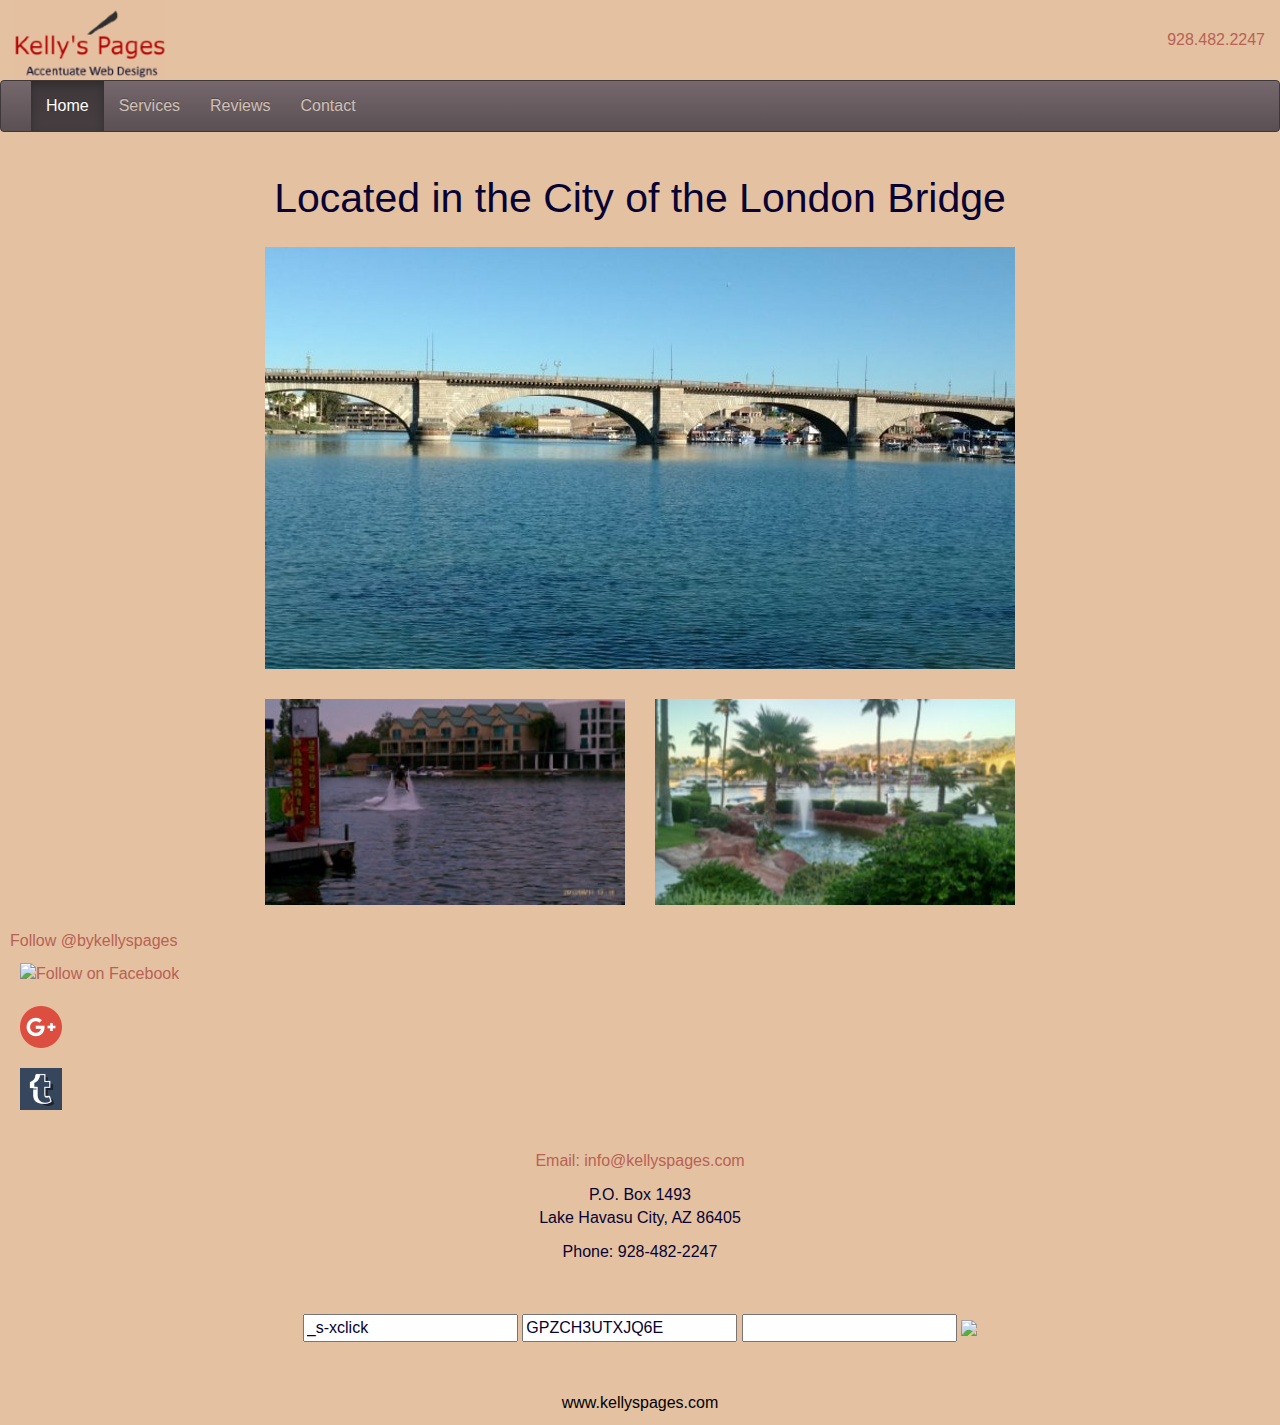
==== contact.html @ 7570f904 "Added image responsive and spacing to them" ====
<!DOCTYPE html>
<html lang="en">

<head>
    <meta name="Kelly's Pages-Lake Havasu City Web Design" content="Lake Havasu City's Web Design Company-Kelly's Pages">
    <meta name="Mohave County website design">
    <meta name="website design">
    <meta name="Lake Havasu web design">
    <meta name="Lake Havasu City website design">
    <meta name="Lake Havasu City web design">
    <meta name="Mohave County web design">

    <meta charset="utf-8">
    <meta http-equiv="X-UA-Compatible" content="IE=edge">
    <meta name="viewport" content="width=device-width, initial-scale=1">
    <!-- The above 3 meta tags *must* come first in the head; any other head content must come *after* these tags -->
    <title>Kelly's Pages Web Designs in Havasu</title>

    <!-- Bootstrap -->

    <!-- Latest compiled and minified CSS -->
    <link rel="stylesheet" href="css/bootstrap.min.css">

    <!-- Optional theme -->
    <link rel="stylesheet" href="css/bootstrap-theme.min.css">

    <title>Kelly's Pages</title>

    <style type="text/css">
        .header-phone {
            margin-top: 29px;
        }

        .socialicon {
            padding: 10px;
        }

        .twitter-follow-button {
            margin-top: 30px;
        }

        .intro {
            margin-top: 50px;
            margin-bottom: 50px;
        }

        .tab {
            padding-top: 20px;
            padding-bottom: 30px;
        }

        .phone {
            padding-bottom: 30px;
        }

        .bottomlink {
            color: black;
        }

        .contactinfo {
            padding-top: 30px;
        }

        .bottomlink {
            margin-top: 40px;
            margin-bottom: 30px;
        }

        .paypal-buttons {
            margin: 50px 0 50px 0;
        }

        .contain-images {
          margin: 15px 0 15px 0; 
        }
    </style>

</head>

<body>

    <div class="container-fluid">
        <div class="row">
            <div class="col-sm-6 hidden-xs">
                <img src="smalllogo.png">
            </div>
            <div class="col-sm-6">
                <p class="text-right header-phone">
                    <span class="glyphicon glyphicon-phone-alt"></span>
                    <a href="tel:+19284822247">928.482.2247</a>
                </p>
            </div>
        </div>

    </div>
    <nav class="navbar navbar-inverse">
        <div class="container-fluid">
            <div class="navbar-header">
                <button type="button" class="navbar-toggle collapsed" data-toggle="collapse" data-target="#bs-example-navbar-collapse-1" aria-expanded="false">
                  <span class="sr-only">Toggle navigation</span>
                  <span class="icon-bar"></span>
                  <span class="icon-bar"></span>
                  <span class="icon-bar"></span>
                </button>
                <span class="navbar-brand visible-xs-inline">Kelly's Pages</span>
            </div>
            <div class="collapse navbar-collapse" id="bs-example-navbar-collapse-1">
                <ul class="nav navbar-nav">
                    <li class="active"><a href="index.html">Home</a></li>
                    <li><a href="services.html">Services</a></li>
                    <li><a href="reviews.html">Reviews</a></li>
                    <li><a href="contact.html">Contact</a></li>
                </ul>
            </div>
        </div>
    </nav>
    <div class="container">
        <div class="row">
            <div class="col-xs-12">
                <div class="text-center">
                    <h1 class="bridge">Located in the City of the London Bridge</h1>
                </div>
            </div>
        </div>
        <div class="row">
            <div class="col-xs-12 col-md-offset-2 col-md-8">
                <img src="LondonBridge.jpg" alt="London Bridge" class="img-responsive contain-images">
            </div>
        </div>
        <div class="row">
            <div class="col-md-offset-2 col-md-4 col-xs-6">
                <img src="lakehavasuhobby.jpg" class="img-responsive contain-images">
            </div>
            <div class="col-md-4 col-xs-6">
                <img src="lakehavasuview.jpg" class="img-responsive contain-images">
            </div>
        </div>
    </div>

    <div class="socialicon ">
        <div class="text-left ">
            <div>
                <a href="https://twitter.com/kellyspages " class="twitter-follow-button " data-show-count="false " data-size="large ">Follow @bykellyspages</a>
            </div>
            <div class="socialicon ">
                <a target="_blank " title="Find us on Facebook " href="https://www.facebook.com/kellyspages/ "><img src="facebook.png " alt="Follow on Facebook " border="0 "></a>
            </div>
            <div class="socialicon ">
                <a target="_blank " title="Visit Google Plus Page " href="https://plus.google.com/b/105464506091186986270/+Kellyspages "><img src="googleplusicon.png " alt="Visit Us on Google Plus Page " border="0 "></a>
            </div>
            <div class="socialicon ">
                <a target="_blank " title="See Us on Tumblr " href="https://www.tumblr.com/blog/kellyspages "><img src="tumblricon.png " alt="See Us on Tumblr " border="0 "></a>
            </div>
        </div>
        <div class="contactinfo ">
            <p class="text-center "><a target="_blank " href="mailto:info@kellyspages.com ">Email: info@kellyspages.com</a></p>
            <p class="text-center ">P.O. Box 1493<br>Lake Havasu City, AZ 86405</p>
            <p class="text-center ">Phone: 928-482-2247 </p>
        </div>
        <div class="text-center paypal-buttons ">
            <form action="https://www.paypal.com/cgi-bin/webscr " method="post " target="_top ">
                <input type="hidden " name="cmd " value="_s-xclick ">
                <input type="hidden " name="hosted_button_id " value="GPZCH3UTXJQ6E ">
                <input type="image " src="https://www.paypalobjects.com/en_US/i/btn/btn_paynowCC_LG.gif " border="0 " name="submit " alt="PayPal - The safer, easier way to pay online! ">
                <img alt=" " border="0 " src="https://www.paypalobjects.com/en_US/i/scr/pixel.gif " width="1 " height="1 ">
            </form>

        </div>
        <div class="text-center ">
            <a class="bottomlink " target="_blank " href="http://www.kellyspages.com/ ">www.kellyspages.com</a>
        </div>
    </div>
    </div>

    <script>
        ! function(d, s, id) {
            var js, fjs = d.getElementsByTagName(s)[0],
                p = /^http:/.test(d.location) ? 'http' : 'https';
            if (!d.getElementById(id)) {
                js = d.createElement(s);
                js.id = id;
                js.src = p + '://platform.twitter.com/widgets.js';
                fjs.parentNode.insertBefore(js, fjs);
            }
        }(document, 'script', 'twitter-wjs');
    </script>
    <script>
        (function(i, s, o, g, r, a, m) {
            i['GoogleAnalyticsObject'] = r;
            i[r] = i[r] || function() {
                (i[r].q = i[r].q || []).push(arguments)
            }, i[r].l = 1 * new Date();
            a = s.createElement(o),
                m = s.getElementsByTagName(o)[0];
            a.async = 1;
            a.src = g;
            m.parentNode.insertBefore(a, m)
        })(window, document, 'script', 'https://www.google-analytics.com/analytics.js', 'ga');

        ga('create', 'UA-62230044-2', 'auto');
        ga('send', 'pageview');
    </script>

    <!-- jQuery (necessary for Bootstrap's JavaScript plugins) -->
    <script src="https://code.jquery.com/jquery-3.1.0.slim.min.js " integrity="sha256-cRpWjoSOw5KcyIOaZNo4i6fZ9tKPhYYb6i5T9RSVJG8=" crossorigin=" anonymous "></script>
    <!-- Include all compiled plugins (below), or include individual files as needed -->
    <!-- Latest compiled and minified JavaScript -->
    <script src="https://maxcdn.bootstrapcdn.com/bootstrap/3.3.7/js/bootstrap.min.js " integrity="sha384-Tc5IQib027qvyjSMfHjOMaLkfuWVxZxUPnCJA7l2mCWNIpG9mGCD8wGNIcPD7Txa " crossorigin="anonymous "></script>
</body>

</html>
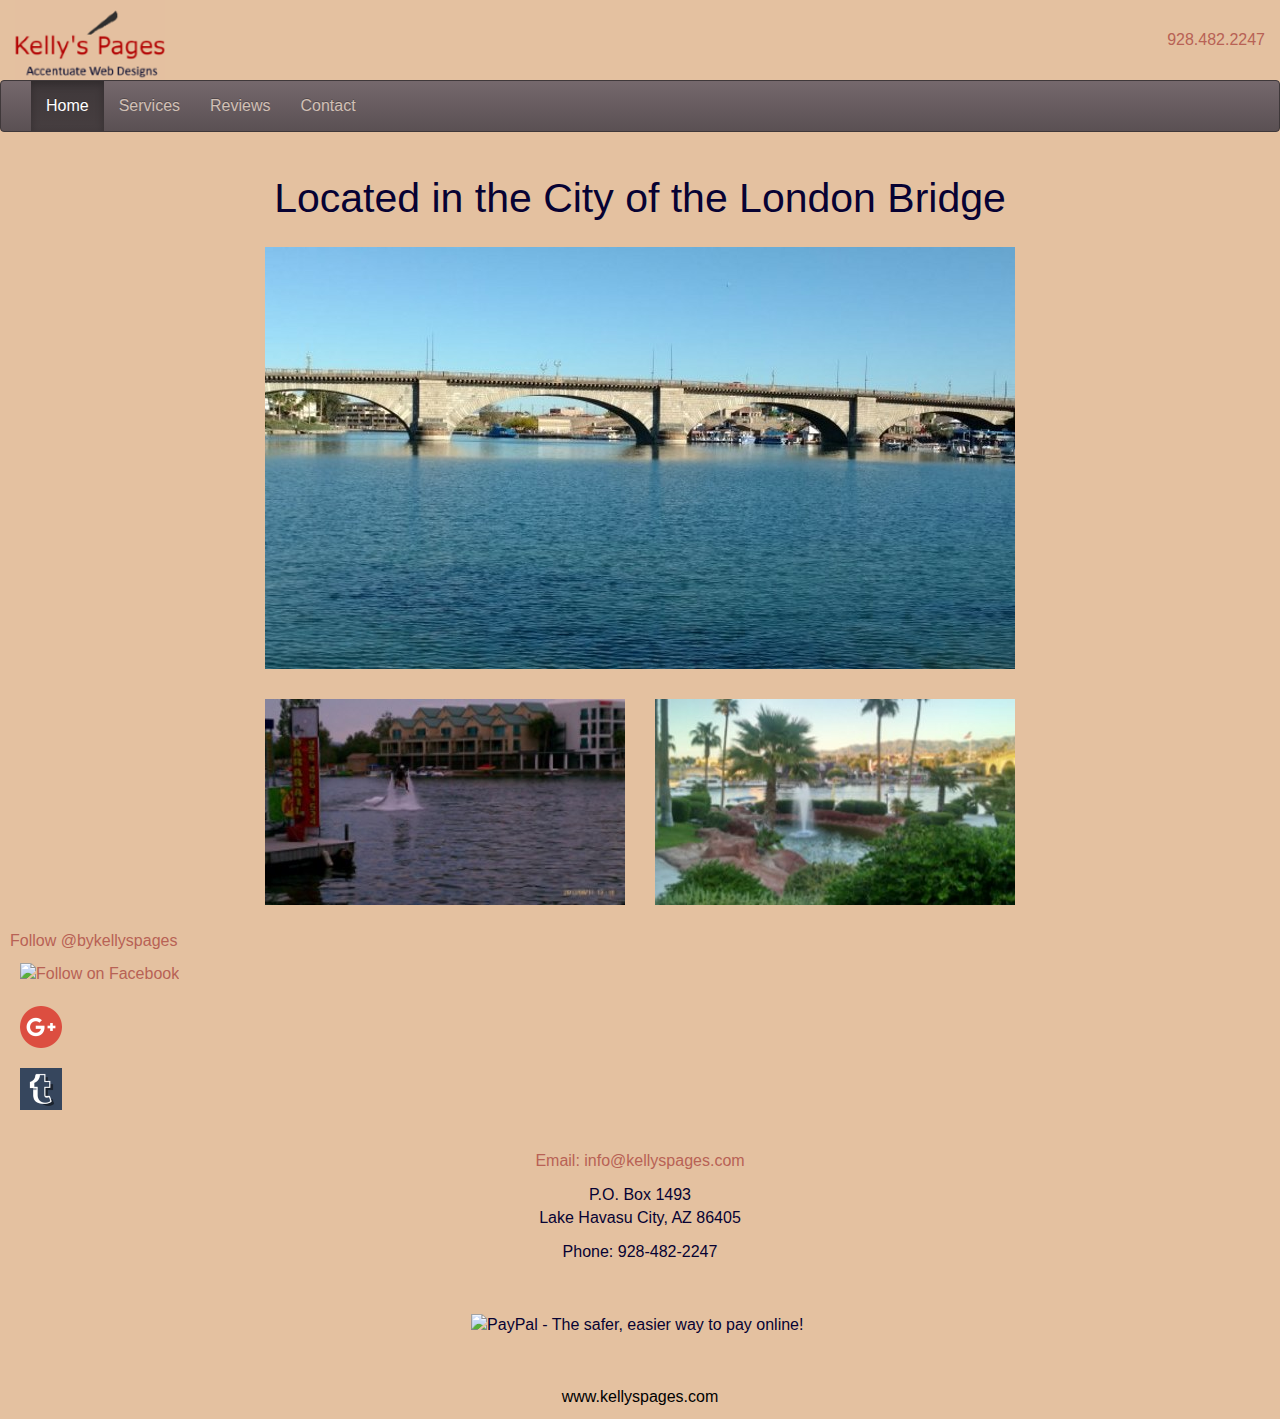
==== commit a27cbfba: "Fixed Paypal div" ====
--- a/contact.html
+++ b/contact.html
@@ -71,7 +71,7 @@
         }
 
         .contain-images {
-          margin: 15px 0 15px 0; 
+          margin: 15px 0 15px 0;
         }
     </style>
 
@@ -157,55 +157,55 @@
             <p class="text-center ">P.O. Box 1493<br>Lake Havasu City, AZ 86405</p>
             <p class="text-center ">Phone: 928-482-2247 </p>
         </div>
-        <div class="text-center paypal-buttons ">
-            <form action="https://www.paypal.com/cgi-bin/webscr " method="post " target="_top ">
-                <input type="hidden " name="cmd " value="_s-xclick ">
-                <input type="hidden " name="hosted_button_id " value="GPZCH3UTXJQ6E ">
-                <input type="image " src="https://www.paypalobjects.com/en_US/i/btn/btn_paynowCC_LG.gif " border="0 " name="submit " alt="PayPal - The safer, easier way to pay online! ">
-                <img alt=" " border="0 " src="https://www.paypalobjects.com/en_US/i/scr/pixel.gif " width="1 " height="1 ">
+        <div class="text-center paypal-buttons">
+            <form action="https://www.paypal.com/cgi-bin/webscr" method="post" target="_top">
+                <input type="hidden" name="cmd" value="_s-xclick">
+                <input type="hidden" name="hosted_button_id" value="GPZCH3UTXJQ6E">
+                <input type="image" src="https://www.paypalobjects.com/en_US/i/btn/btn_paynowCC_LG.gif" border="0" name="submit" alt="PayPal - The safer, easier way to pay online!">
+                <img alt="" border="0" src="https://www.paypalobjects.com/en_US/i/scr/pixel.gif" width="1" height="1">
             </form>
 
         </div>
-        <div class="text-center ">
-            <a class="bottomlink " target="_blank " href="http://www.kellyspages.com/ ">www.kellyspages.com</a>
+        <div class="text-center">
+            <a class="bottomlink" target="_blank" href="http://www.kellyspages.com/">www.kellyspages.com</a>
         </div>
     </div>
-    </div>
-
-    <script>
-        ! function(d, s, id) {
-            var js, fjs = d.getElementsByTagName(s)[0],
-                p = /^http:/.test(d.location) ? 'http' : 'https';
-            if (!d.getElementById(id)) {
-                js = d.createElement(s);
-                js.id = id;
-                js.src = p + '://platform.twitter.com/widgets.js';
-                fjs.parentNode.insertBefore(js, fjs);
-            }
-        }(document, 'script', 'twitter-wjs');
-    </script>
-    <script>
-        (function(i, s, o, g, r, a, m) {
-            i['GoogleAnalyticsObject'] = r;
-            i[r] = i[r] || function() {
-                (i[r].q = i[r].q || []).push(arguments)
-            }, i[r].l = 1 * new Date();
-            a = s.createElement(o),
-                m = s.getElementsByTagName(o)[0];
-            a.async = 1;
-            a.src = g;
-            m.parentNode.insertBefore(a, m)
-        })(window, document, 'script', 'https://www.google-analytics.com/analytics.js', 'ga');
-
-        ga('create', 'UA-62230044-2', 'auto');
-        ga('send', 'pageview');
-    </script>
-
-    <!-- jQuery (necessary for Bootstrap's JavaScript plugins) -->
-    <script src="https://code.jquery.com/jquery-3.1.0.slim.min.js " integrity="sha256-cRpWjoSOw5KcyIOaZNo4i6fZ9tKPhYYb6i5T9RSVJG8=" crossorigin=" anonymous "></script>
-    <!-- Include all compiled plugins (below), or include individual files as needed -->
-    <!-- Latest compiled and minified JavaScript -->
-    <script src="https://maxcdn.bootstrapcdn.com/bootstrap/3.3.7/js/bootstrap.min.js " integrity="sha384-Tc5IQib027qvyjSMfHjOMaLkfuWVxZxUPnCJA7l2mCWNIpG9mGCD8wGNIcPD7Txa " crossorigin="anonymous "></script>
+</div>
+
+<script>
+    ! function(d, s, id) {
+        var js, fjs = d.getElementsByTagName(s)[0],
+            p = /^http:/.test(d.location) ? 'http' : 'https';
+        if (!d.getElementById(id)) {
+            js = d.createElement(s);
+            js.id = id;
+            js.src = p + '://platform.twitter.com/widgets.js';
+            fjs.parentNode.insertBefore(js, fjs);
+        }
+    }(document, 'script', 'twitter-wjs');
+</script>
+<script>
+    (function(i, s, o, g, r, a, m) {
+        i['GoogleAnalyticsObject'] = r;
+        i[r] = i[r] || function() {
+            (i[r].q = i[r].q || []).push(arguments)
+        }, i[r].l = 1 * new Date();
+        a = s.createElement(o),
+            m = s.getElementsByTagName(o)[0];
+        a.async = 1;
+        a.src = g;
+        m.parentNode.insertBefore(a, m)
+    })(window, document, 'script', 'https://www.google-analytics.com/analytics.js', 'ga');
+
+    ga('create', 'UA-62230044-2', 'auto');
+    ga('send', 'pageview');
+</script>
+
+<!-- jQuery (necessary for Bootstrap's JavaScript plugins) -->
+<script src="https://code.jquery.com/jquery-3.1.0.slim.min.js" integrity="sha256-cRpWjoSOw5KcyIOaZNo4i6fZ9tKPhYYb6i5T9RSVJG8=" crossorigin="anonymous"></script>
+<!-- Include all compiled plugins (below), or include individual files as needed -->
+<!-- Latest compiled and minified JavaScript -->
+<script src="https://maxcdn.bootstrapcdn.com/bootstrap/3.3.7/js/bootstrap.min.js" integrity="sha384-Tc5IQib027qvyjSMfHjOMaLkfuWVxZxUPnCJA7l2mCWNIpG9mGCD8wGNIcPD7Txa" crossorigin="anonymous"></script>
 </body>
 
 </html>
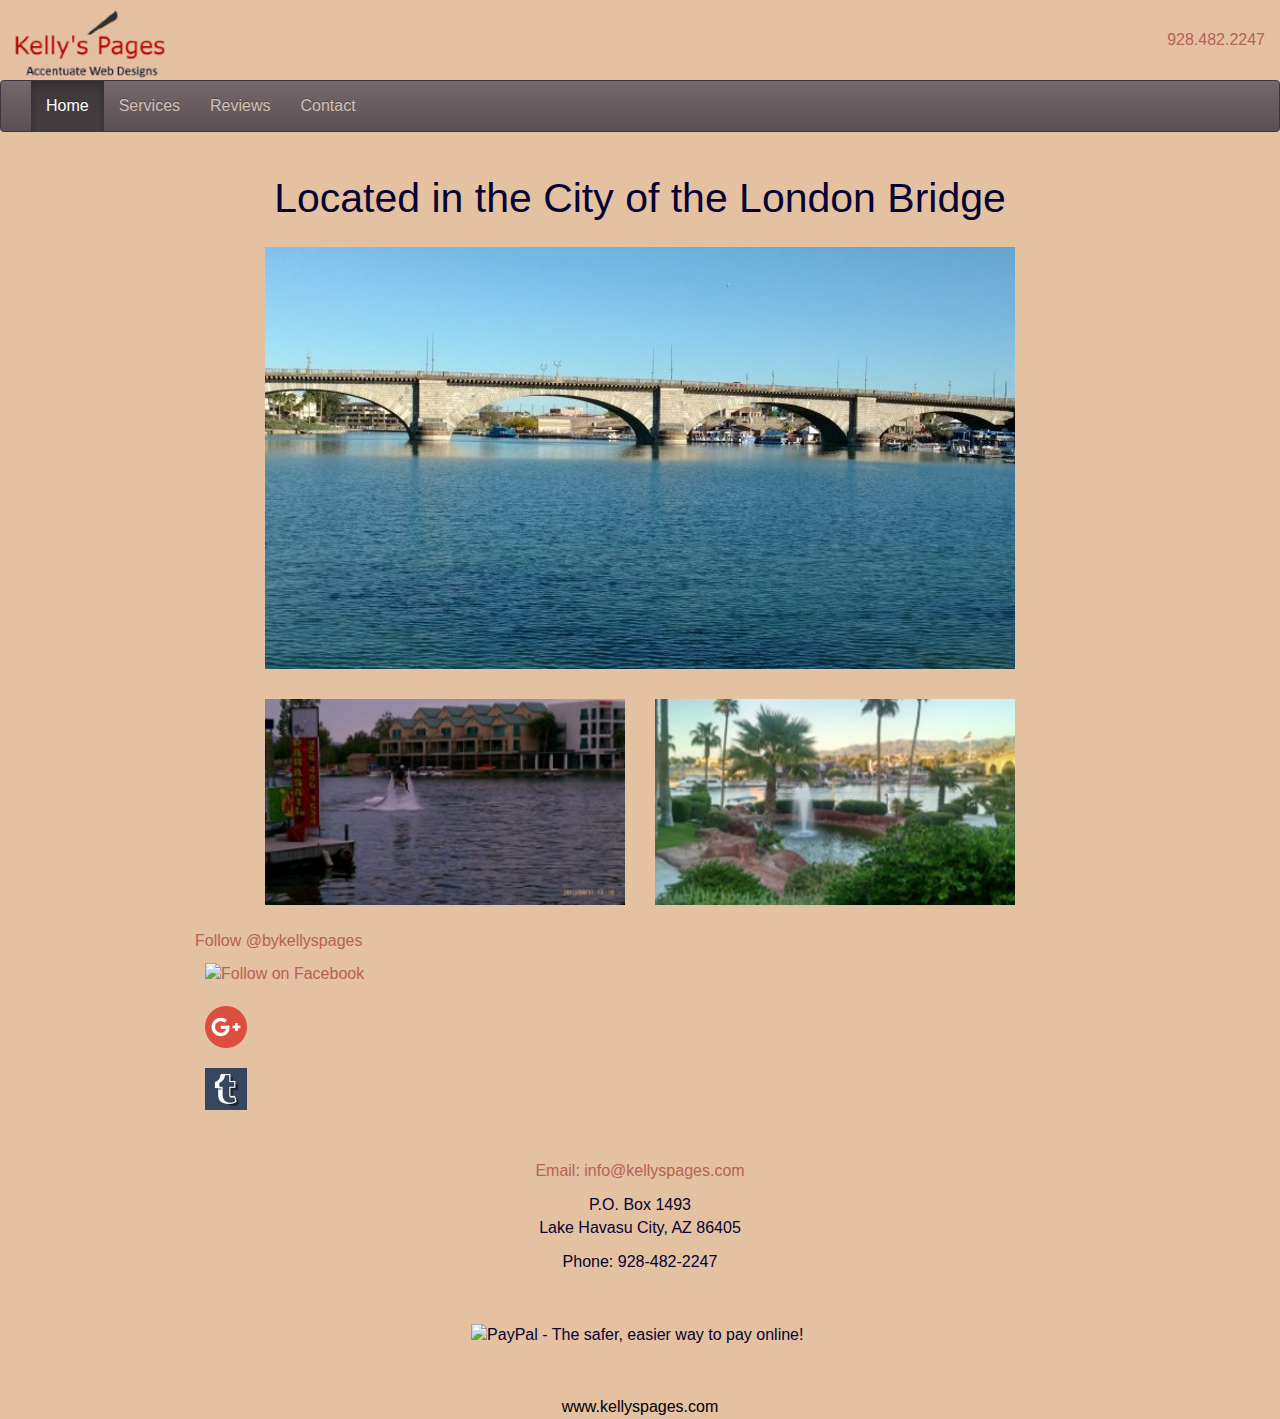
==== commit b775c160: "Fixed left margin to social media to align with images" ====
--- a/contact.html
+++ b/contact.html
@@ -37,6 +37,10 @@
 
         .twitter-follow-button {
             margin-top: 30px;
+        }
+
+        .socialmedia {
+          margin-left: 185px;
         }
 
         .intro {
@@ -137,8 +141,7 @@
         </div>
     </div>
 
-    <div class="socialicon ">
-        <div class="text-left ">
+    <div class="socialicon socialmedia">
             <div>
                 <a href="https://twitter.com/kellyspages " class="twitter-follow-button " data-show-count="false " data-size="large ">Follow @bykellyspages</a>
             </div>
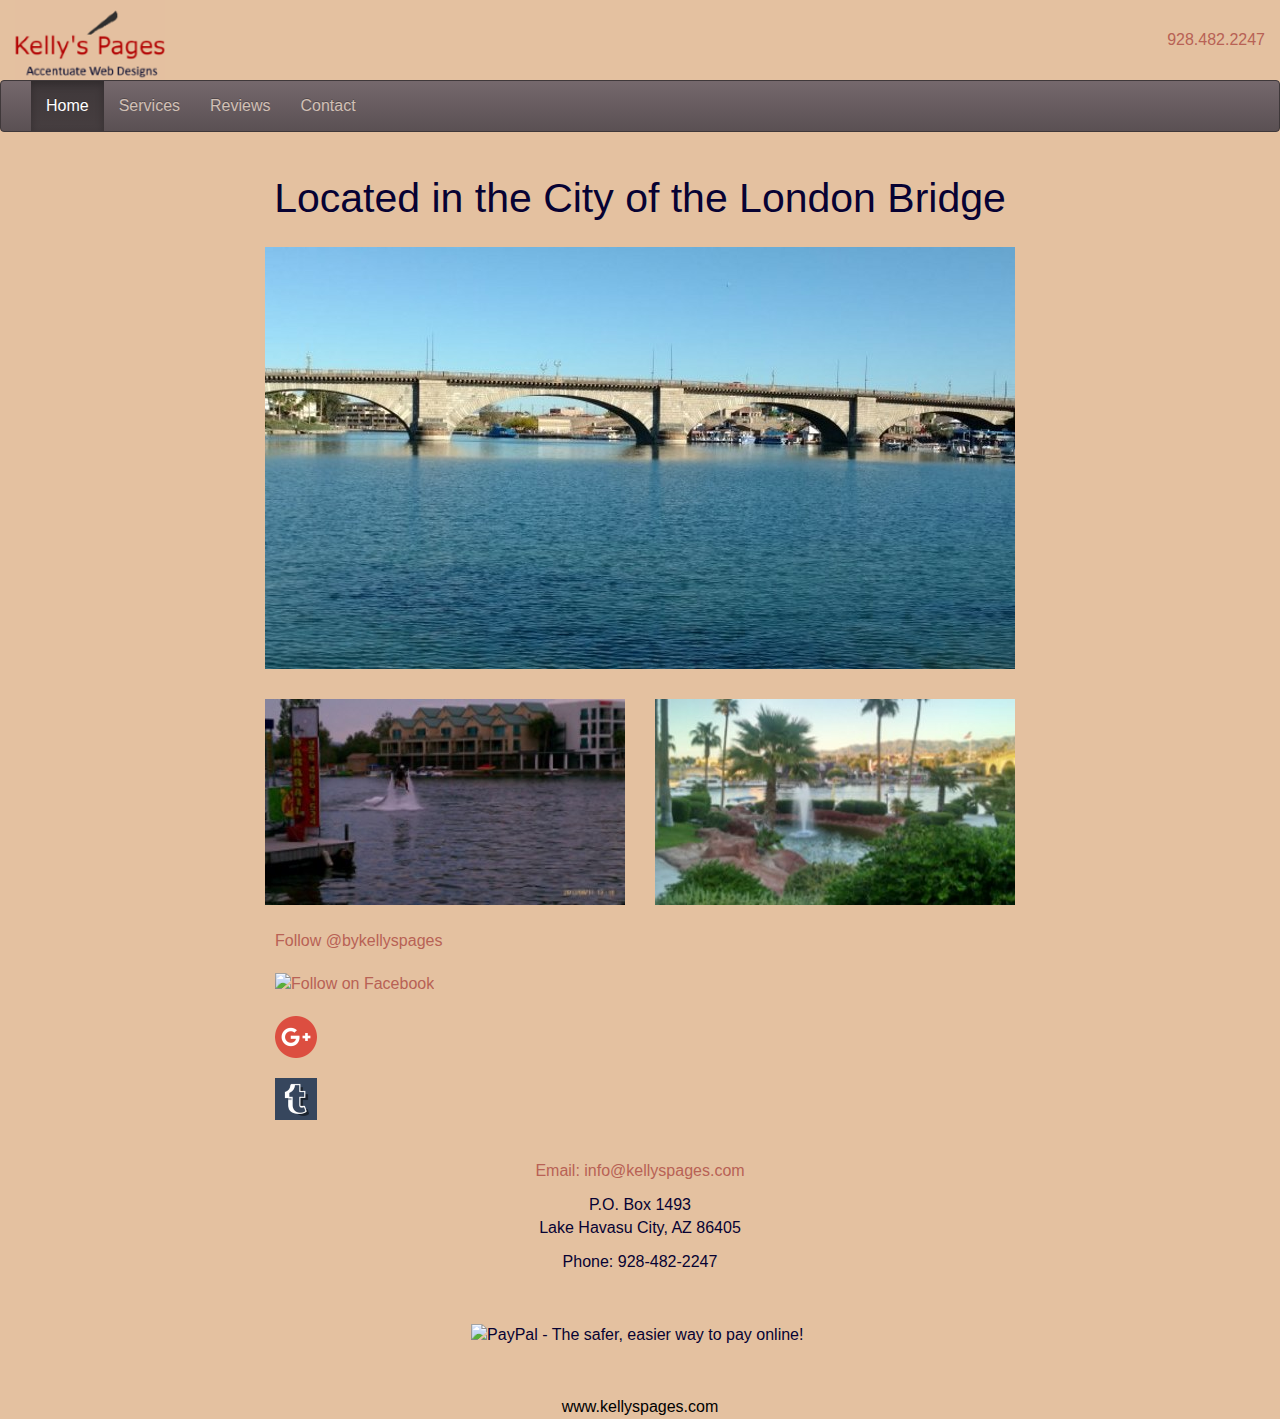
==== commit ce5d20ad: "Fixed alignment of social media icons with images above" ====
--- a/contact.html
+++ b/contact.html
@@ -40,7 +40,7 @@
         }
 
         .socialmedia {
-          margin-left: 185px;
+          margin-left: 0 auto;
         }
 
         .intro {
@@ -140,25 +140,28 @@
             </div>
         </div>
     </div>
-
+    <div class="container">
+    <div class="row">
+        <div class="col-xs-12 col-md-offset-2 col-md-8">
     <div class="socialicon socialmedia">
-            <div>
-                <a href="https://twitter.com/kellyspages " class="twitter-follow-button " data-show-count="false " data-size="large ">Follow @bykellyspages</a>
-            </div>
-            <div class="socialicon ">
-                <a target="_blank " title="Find us on Facebook " href="https://www.facebook.com/kellyspages/ "><img src="facebook.png " alt="Follow on Facebook " border="0 "></a>
-            </div>
-            <div class="socialicon ">
-                <a target="_blank " title="Visit Google Plus Page " href="https://plus.google.com/b/105464506091186986270/+Kellyspages "><img src="googleplusicon.png " alt="Visit Us on Google Plus Page " border="0 "></a>
-            </div>
-            <div class="socialicon ">
-                <a target="_blank " title="See Us on Tumblr " href="https://www.tumblr.com/blog/kellyspages "><img src="tumblricon.png " alt="See Us on Tumblr " border="0 "></a>
-            </div>
-        </div>
-        <div class="contactinfo ">
-            <p class="text-center "><a target="_blank " href="mailto:info@kellyspages.com ">Email: info@kellyspages.com</a></p>
-            <p class="text-center ">P.O. Box 1493<br>Lake Havasu City, AZ 86405</p>
-            <p class="text-center ">Phone: 928-482-2247 </p>
+
+            <a href="https://twitter.com/kellyspages" class="twitter-follow-button" data-show-count="false" data-size="large">Follow @bykellyspages</a>
+        </div>
+        <div class="socialicon">
+            <a target="_blank" title="Find us on Facebook" href="https://www.facebook.com/kellyspages/"><img src="facebook.png" alt="Follow on Facebook" border="0"></a>
+        </div>
+        <div class="socialicon">
+            <a target="_blank" title="Visit Google Plus Page" href="https://plus.google.com/b/105464506091186986270/+Kellyspages"><img src="googleplusicon.png" alt="Visit Us on Google Plus Page" border="0"></a>
+        </div>
+        <div class="socialicon">
+            <a target="_blank" title="See Us on Tumblr" href="https://www.tumblr.com/blog/kellyspages"><img src="tumblricon.png" alt="See Us on Tumblr" border="0"></a>
+        </div>
+      </div>
+    </div>
+        <div class="contactinfo">
+            <p class="text-center"><a target="_blank" href="mailto:info@kellyspages.com">Email: info@kellyspages.com</a></p>
+            <p class="text-center">P.O. Box 1493<br>Lake Havasu City, AZ 86405</p>
+            <p class="text-center">Phone: 928-482-2247 </p>
         </div>
         <div class="text-center paypal-buttons">
             <form action="https://www.paypal.com/cgi-bin/webscr" method="post" target="_top">
@@ -173,7 +176,6 @@
             <a class="bottomlink" target="_blank" href="http://www.kellyspages.com/">www.kellyspages.com</a>
         </div>
     </div>
-</div>
 
 <script>
     ! function(d, s, id) {
@@ -209,6 +211,7 @@
 <!-- Include all compiled plugins (below), or include individual files as needed -->
 <!-- Latest compiled and minified JavaScript -->
 <script src="https://maxcdn.bootstrapcdn.com/bootstrap/3.3.7/js/bootstrap.min.js" integrity="sha384-Tc5IQib027qvyjSMfHjOMaLkfuWVxZxUPnCJA7l2mCWNIpG9mGCD8wGNIcPD7Txa" crossorigin="anonymous"></script>
+
 </body>
 
 </html>
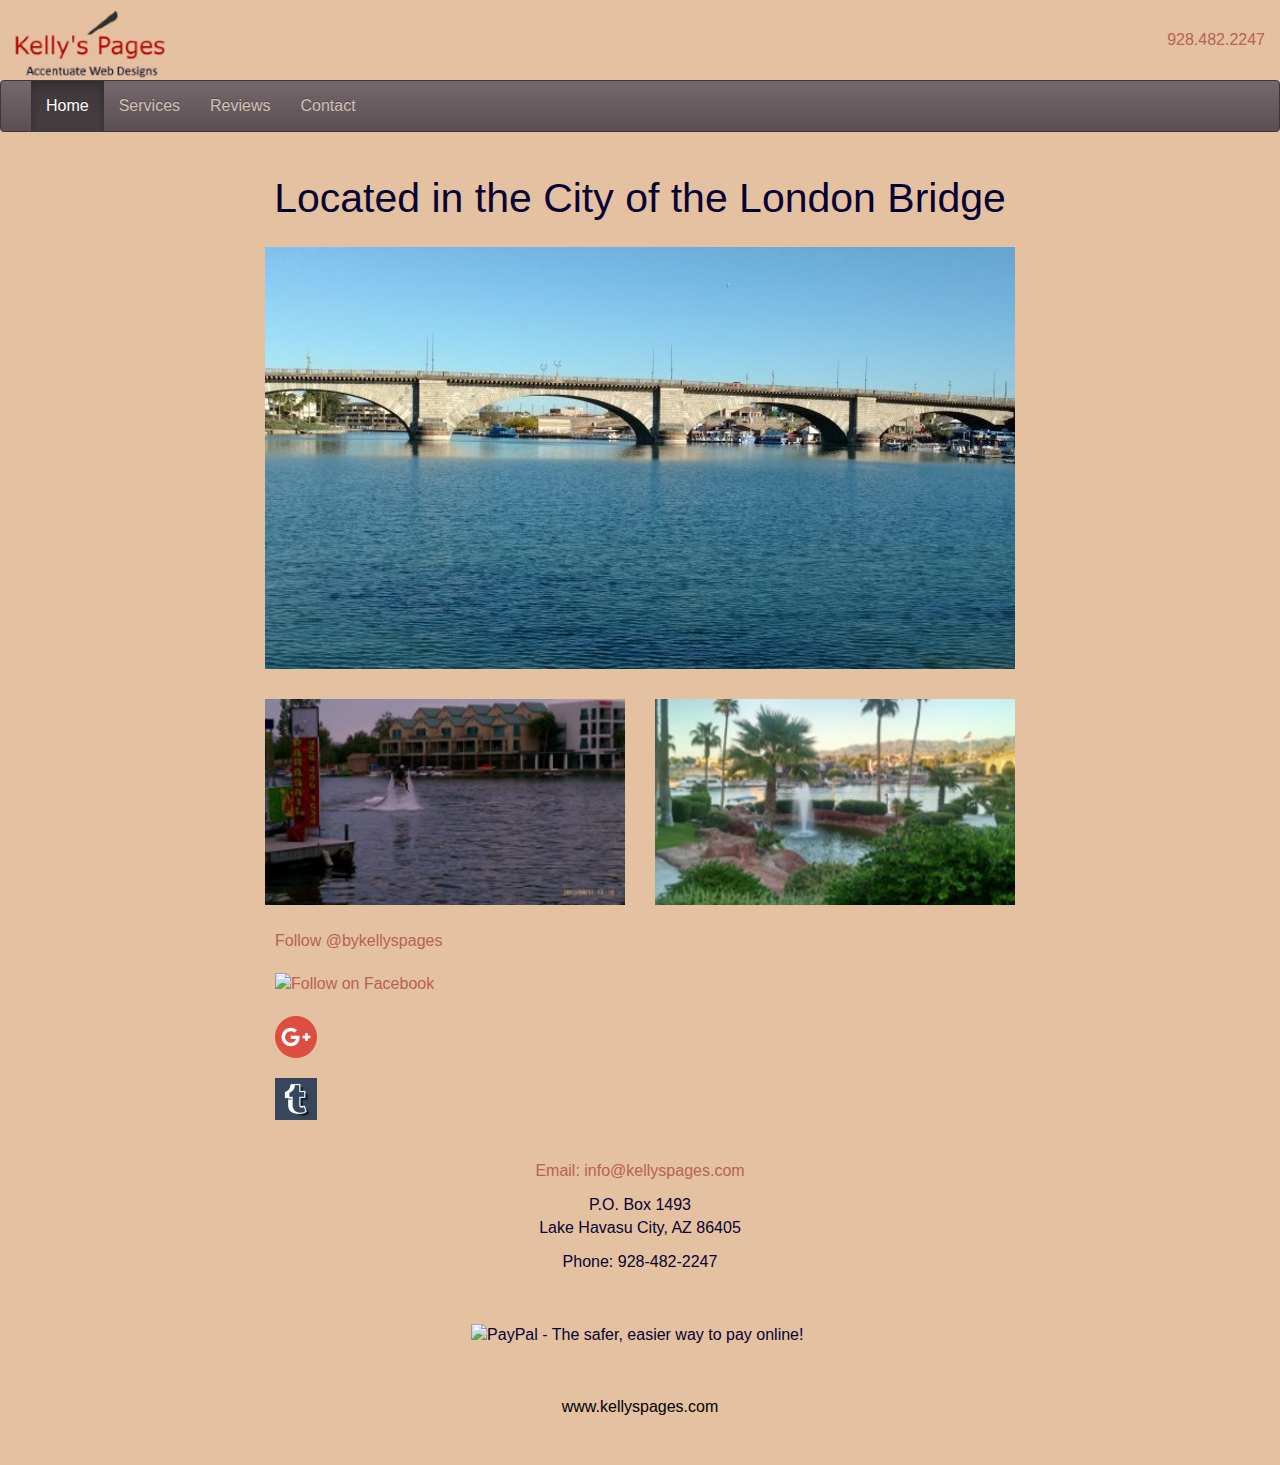
==== commit c7c9f474: "Added <br> to text url at bottom of webpages" ====
--- a/contact.html
+++ b/contact.html
@@ -174,7 +174,7 @@
         </div>
         <div class="text-center">
             <a class="bottomlink" target="_blank" href="http://www.kellyspages.com/">www.kellyspages.com</a>
-        </div>
+        </div><br><br>
     </div>
 
 <script>
